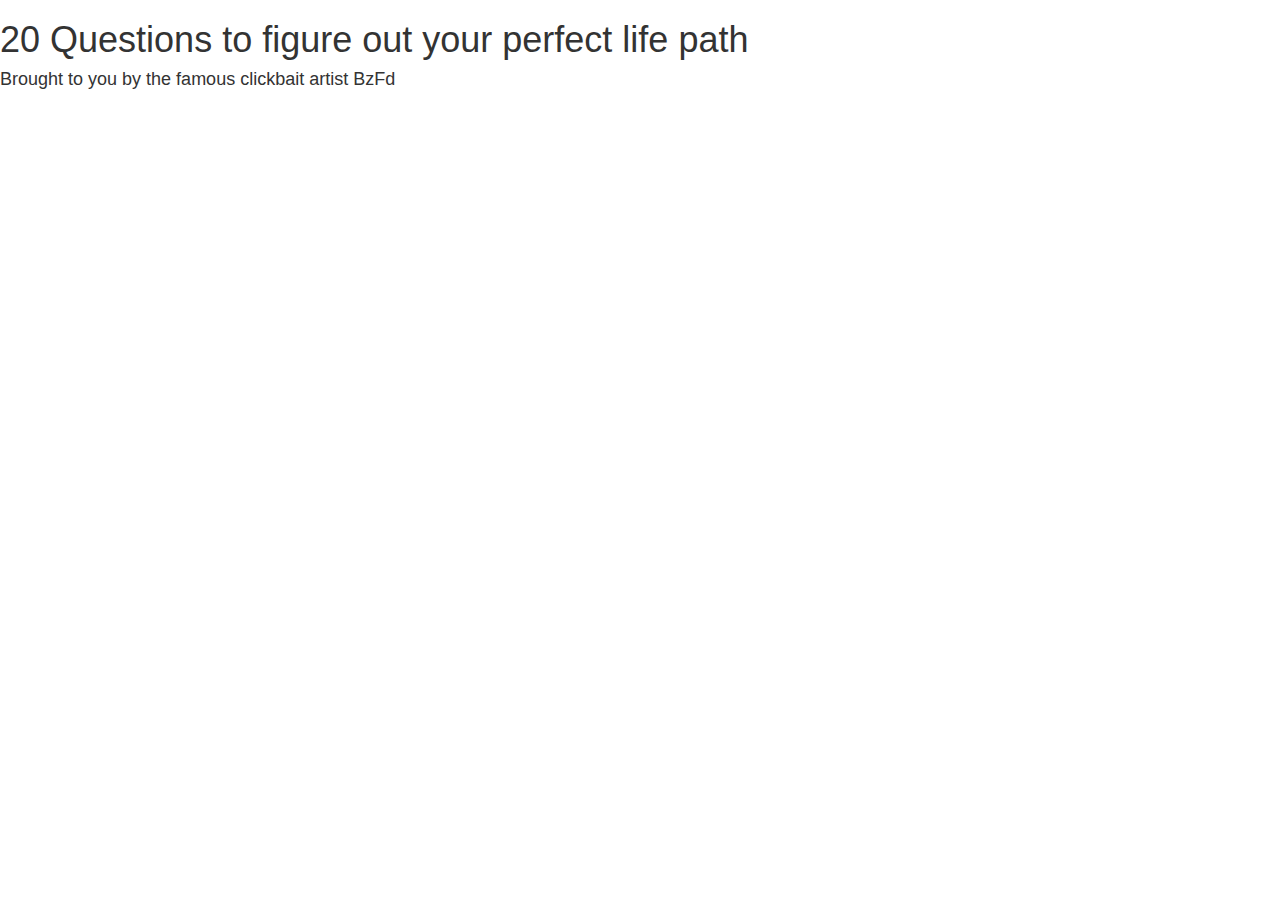
==== index.html @ b3ba19d3 "create file structure including home, css, img, js. Populate folders with requisite files. Add basic" ====
<!DOCTYPE html>
<html>
  <head>
    <meta charset="utf-8">
    <link href="css/bootstrap.css" rel="stylesheet" type="text/css">
    <link href="css/styles.css" rel="stylesheet" type="text/css">
    <script src="js/jquery-3.2.1.js"></script>
    <script src="js/scripts.js"></script>
    <title>Guess Your Track!</title>
  </head>
  <body>
    <div id="container">
      <h1>20 Questions to figure out your perfect life path</h1>
      <h4>Brought to you by the famous clickbait artist BzFd</h4>
    </div>
  </body>
</html>
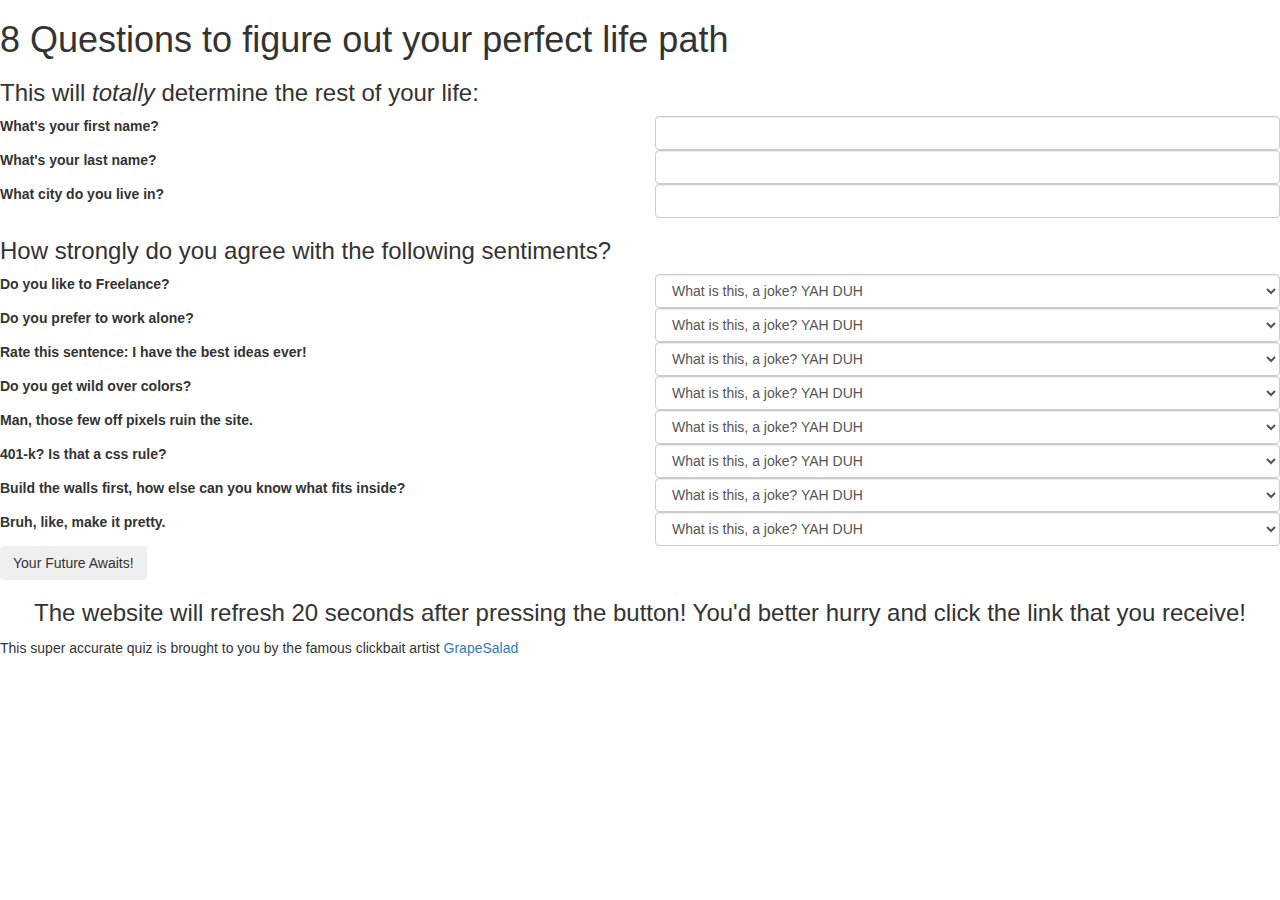
==== commit 40e36409: "refactor code to remove hideous amount of variables. We are so sorry for the previous iteration." ====
--- a/index.html
+++ b/index.html
@@ -10,8 +10,190 @@
   </head>
   <body>
     <div id="container">
-      <h1>20 Questions to figure out your perfect life path</h1>
-      <h4>Brought to you by the famous clickbait artist BzFd</h4>
+      <h1>8 Questions to figure out your perfect life path</h1>
+      <div class="mainContent">
+  <!-- BEGIN FORM -->
+        <form id="trackSelection">
+          <h3>This will <em>totally</em> determine the rest of your life:</h3>
+          <div class="form-group">
+  <!-- FIRST NAME ENTRY -->
+            <div class="row">
+              <div class="col-xs-6">
+                <label for="firstName">What's your first name?</label>
+              </div>
+              <div class="col-xs-6">
+                <input id="firstName" class="form-control" type="text">
+              </div>
+            </div>
+  <!-- LAST NAME ENTRY -->
+            <div class="row">
+              <div class="col-xs-6">
+                  <label for="lastName">What's your last name?</label>
+              </div>
+              <div class="col-xs-6">
+                <input id="lastName" class="form-control" type="text">
+              </div>
+            </div>
+  <!-- CITY ENTRY -->
+            <div class="row">
+              <div class="col-xs-6">
+                  <label for="city">What city do you live in?</label>
+              </div>
+              <div class="col-xs-6">
+                <input id="city" class="form-control" type="text">
+              </div>
+            </div>
+          </div>
+  <!-- BEGIN QUESTIONNAIRE -->
+          <h3>How strongly do you agree with the following sentiments?</h3>
+          <div id="questions">
+            <div class="row">
+              <div class="col-xs-6">
+                <label for="q1">Do you like to Freelance?<label>
+              </div>
+              <div class="col-xs-6">
+                <select class="form-control" id="q1">
+                  <option value="1">What is this, a joke? YAH DUH</option>
+                  <option value="2">Moderately strongish with a touch of yes-ish</option>
+                  <option value="3">Eh, you know?</option>
+                  <option value="4">Pretty much no, not really. Maybe kinda sometimes.</option>
+                  <option value="5">Super Ultra, don't even get me started, nope</option>
+                </select>
+              </div>
+            </div>
+            <div class="row">
+              <div class="col-xs-6">
+                <label for="q2">Do you prefer to work alone?<label>
+              </div>
+              <div class="col-xs-6">
+                <select class="form-control" id="q2">
+                  <option value="1">What is this, a joke? YAH DUH</option>
+                  <option value="2">Moderately strongish with a touch of yes-ish</option>
+                  <option value="3">Eh, you know?</option>
+                  <option value="4">Pretty much no, not really. Maybe kinda sometimes.</option>
+                  <option value="5">Super Ultra, don't even get me started, nope</option>
+                </select>
+              </div>
+            </div>
+            <div class="row">
+              <div class="col-xs-6">
+                <label for="q3">Rate this sentence: I have the best ideas ever!<label>
+              </div>
+              <div class="col-xs-6">
+                <select class="form-control" id="q3">
+                  <option value="1">What is this, a joke? YAH DUH</option>
+                  <option value="2">Moderately strongish with a touch of yes-ish</option>
+                  <option value="3">Eh, you know?</option>
+                  <option value="4">Pretty much no, not really. Maybe kinda sometimes.</option>
+                  <option value="5">Super Ultra, don't even get me started, nope</option>
+                </select>
+              </div>
+            </div>
+            <div class="row">
+              <div class="col-xs-6">
+                <label for="q4">Do you get wild over colors?<label>
+              </div>
+              <div class="col-xs-6">
+                <select class="form-control" id="q4">
+                  <option value="1">What is this, a joke? YAH DUH</option>
+                  <option value="2">Moderately strongish with a touch of yes-ish</option>
+                  <option value="3">Eh, you know?</option>
+                  <option value="4">Pretty much no, not really. Maybe kinda sometimes.</option>
+                  <option value="5">Super Ultra, don't even get me started, nope</option>
+                </select>
+              </div>
+            </div>
+            <div class="row">
+              <div class="col-xs-6">
+                <label for="q5">Man, those few off pixels ruin the site.<label>
+              </div>
+              <div class="col-xs-6">
+                <select class="form-control" id="q5">
+                  <option value="1">What is this, a joke? YAH DUH</option>
+                  <option value="2">Moderately strongish with a touch of yes-ish</option>
+                  <option value="3">Eh, you know?</option>
+                  <option value="4">Pretty much no, not really. Maybe kinda sometimes.</option>
+                  <option value="5">Super Ultra, don't even get me started, nope</option>
+                </select>
+              </div>
+            </div>
+            <div class="row">
+              <div class="col-xs-6">
+                <label for="q6">401-k? Is that a css rule?<label>
+              </div>
+              <div class="col-xs-6">
+                <select class="form-control" id="q6">
+                  <option value="1">What is this, a joke? YAH DUH</option>
+                  <option value="2">Moderately strongish with a touch of yes-ish</option>
+                  <option value="3">Eh, you know?</option>
+                  <option value="4">Pretty much no, not really. Maybe kinda sometimes.</option>
+                  <option value="5">Super Ultra, don't even get me started, nope</option>
+                </select>
+              </div>
+            </div>
+            <div class="row">
+              <div class="col-xs-6">
+                <label for="q7">Build the walls first, how else can you know what fits inside?<label>
+              </div>
+              <div class="col-xs-6">
+                <select class="form-control" id="q7">
+                  <option value="1">What is this, a joke? YAH DUH</option>
+                  <option value="2">Moderately strongish with a touch of yes-ish</option>
+                  <option value="3">Eh, you know?</option>
+                  <option value="4">Pretty much no, not really. Maybe kinda sometimes.</option>
+                  <option value="5">Super Ultra, don't even get me started, nope</option>
+                </select>
+              </div>
+            </div>
+            <div class="row">
+              <div class="col-xs-6">
+                <label for="q8">Bruh, like, make it pretty.<label>
+              </div>
+              <div class="col-xs-6">
+                <select class="form-control" id="q8">
+                  <option value="1">What is this, a joke? YAH DUH</option>
+                  <option value="2">Moderately strongish with a touch of yes-ish</option>
+                  <option value="3">Eh, you know?</option>
+                  <option value="4">Pretty much no, not really. Maybe kinda sometimes.</option>
+                  <option value="5">Super Ultra, don't even get me started, nope</option>
+                </select>
+              </div>
+            </div>
+          </div>
+          <div id="submitBtn">
+            <button type="submit" class="btn">Your Future Awaits!</button>
+          </div>
+
+          <h3 class="text-center">The website will refresh 20 seconds after pressing the button! You'd better hurry and click the link that you receive!</h3>
+        </form>
+  <!-- END FORM -->
+  <!-- BEGIN OUTPUT -->
+        <div class="row">
+          <div class="col-xs-3">
+          </div>
+          <div class="col-xs-6">
+            <div id="output">
+              <p class="text-center">GRATS!</p>
+              <p>You scored a perfect <span class="quizResult"></span>/<span class="quizResult"></span> and, <span id="personalOutput"></span></p>
+              <ul>
+                <li id="result1" class="result"><a href="https://www.epicodus.com/css" target="_blank"><img src="img/cssLogo.gif" alt="CSS"></a><a href="https://www.epicodus.com/design" target="_blank"><img src="img/designLogo.jpeg" alt="DESIGN"></a></li>
+                <li id="result2" class="result"><a href="https://www.epicodus.com/java" target="_blank"><img src="img/javaLogo.png" alt="JAVA"><img src="img/androidLogo.jpeg" alt="ANDROID"></a></li>
+                <li id="result3" class="result"><a href="https://www.epicodus.com/ruby" target="_blank"><img src="img/rubyLogo.jpeg" alt="RUBY"><img src="img/railsLogo.jpeg" alt="RAILS"></a></li>
+                <li id="result4" class="result"><a href="https://www.epicodus.com/php" target="_blank"><img src="img/phpLogo.png" alt="PHP"><img src="img/drupalLogo.png" alt="DRUPAL"></a></li>
+                <li id="result5" class="result"><a href="https://www.epicodus.com/c-sharp" target="_blank"><img src="img/cSharpLogo.jpeg" alt="C#"><img src="img/dotNetLogo.svg" alt=".NET"></a></li>
+              </ul>
+              <p class="text-center"><span id="cityOutput"></span></p>
+            </div>
+          </div>
+          <div class="col-xs-3">
+          </div>
+        </div>
+      </div>
+<!-- END OUTPUT -->
+<!-- FOOTER -->
+      <footer>
+        <p>This super accurate quiz is brought to you by the famous clickbait artist <a href="https://github.com/GrapeSalad" target="_blank">GrapeSalad</a></p>
+      </footer>
     </div>
   </body>
 </html>
